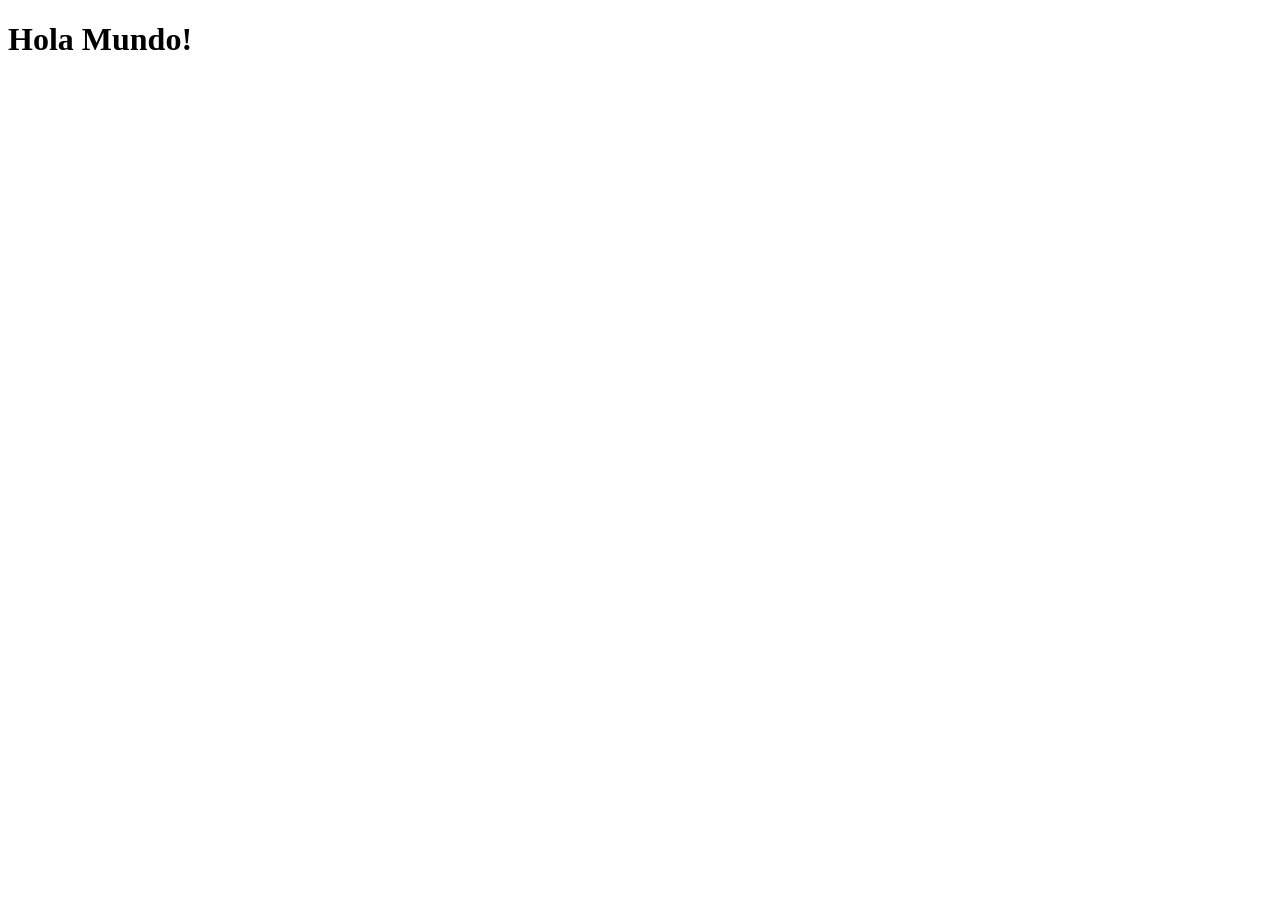
==== index.html @ d75fd7ec "primer commit" ====
<!doctype html>
<html lang="en">
  <head>
    <meta charset="UTF-8" />
    <meta name="viewport" content="width=device-width, initial-scale=1.0" />
    <title>Actividad 2</title>
  </head>
  <body>
    <header>
      <h1>Hola Mundo!</h1>
    </header>
  </body>
</html>
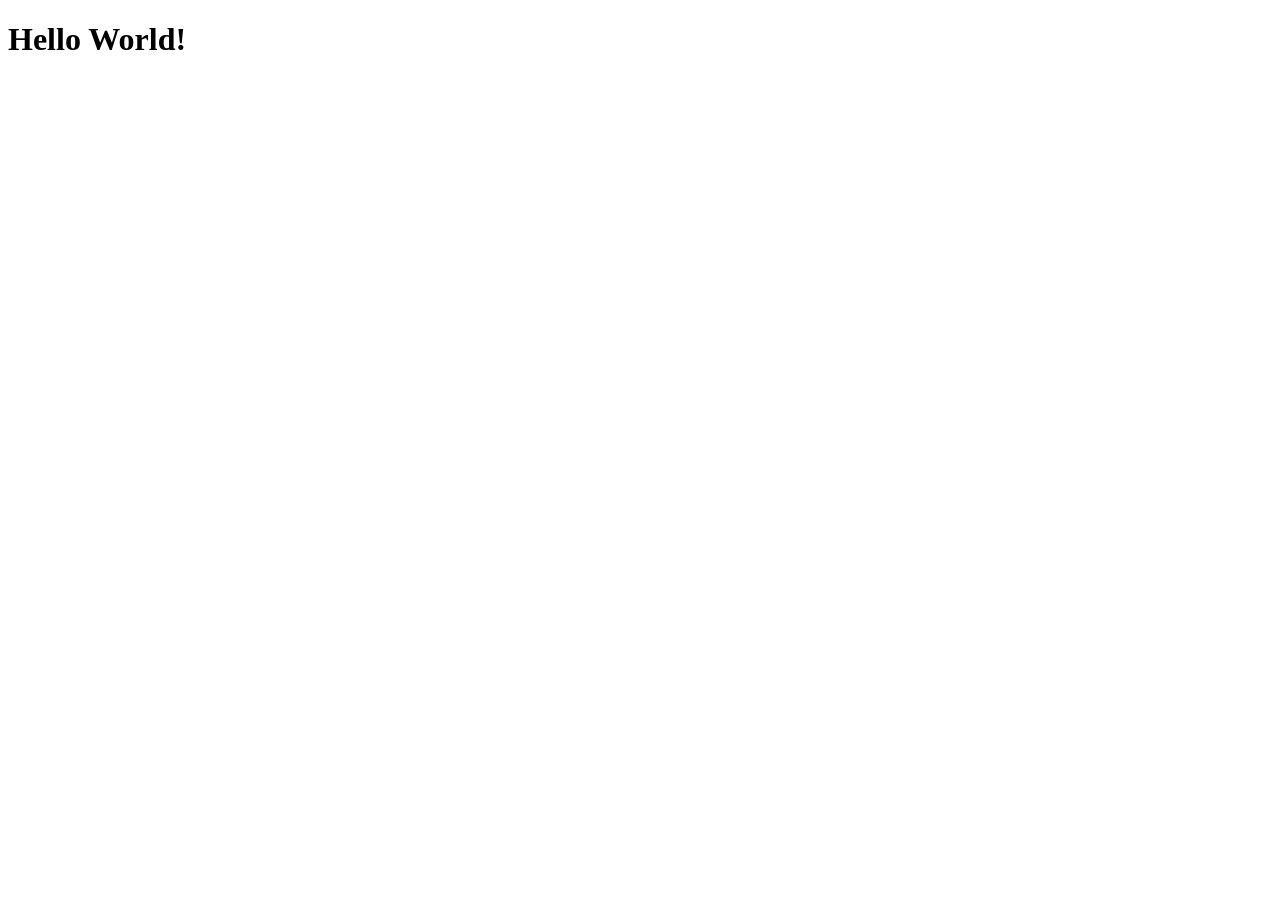
==== commit 1584d2ba: "Change greeting from 'Hola Mundo!' to 'Hello World!'" ====
--- a/index.html
+++ b/index.html
@@ -7,7 +7,7 @@
   </head>
   <body>
     <header>
-      <h1>Hola Mundo!</h1>
+      <h1>Hello World!</h1>
     </header>
   </body>
 </html>
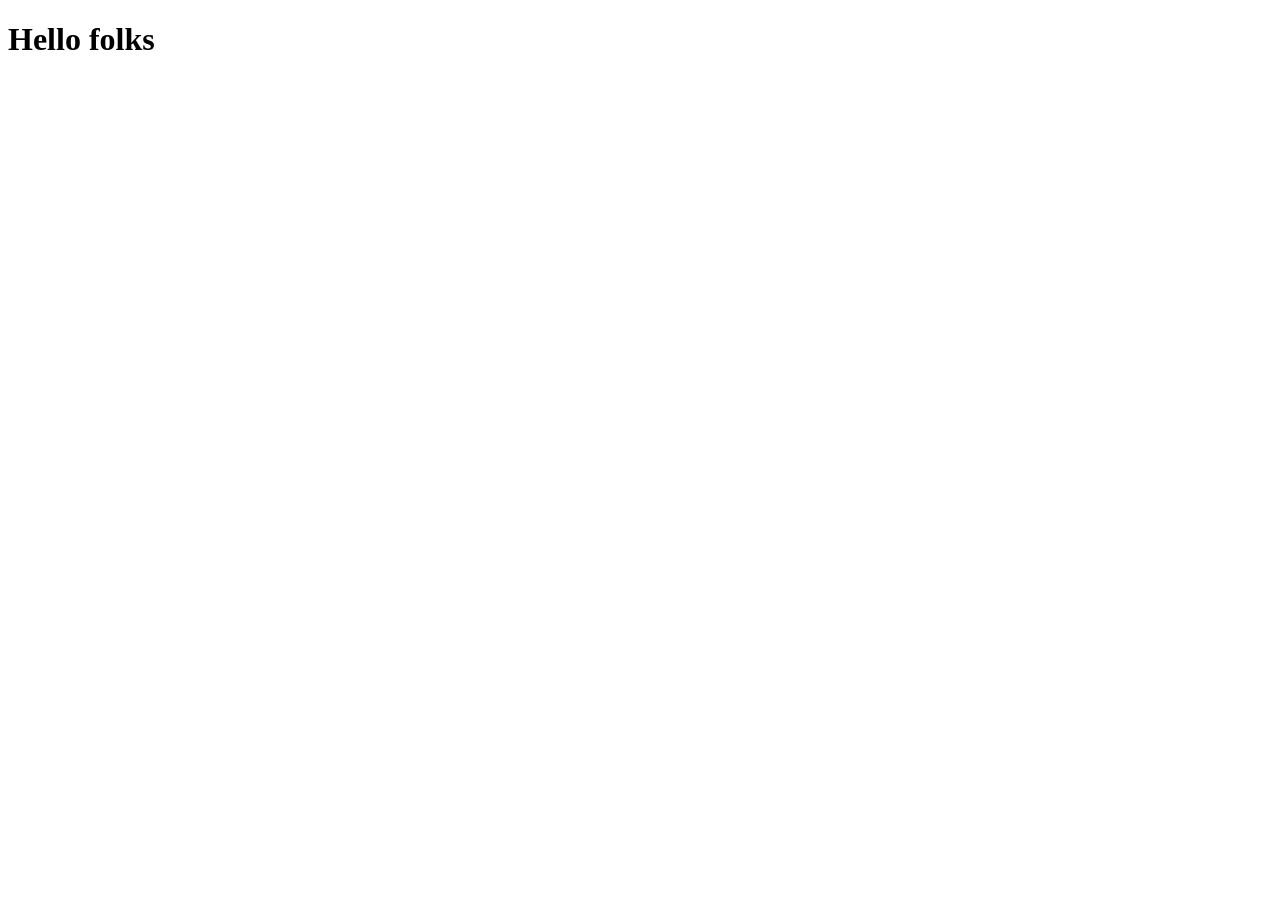
==== commit 40f0db2a: "cambio en h1" ====
--- a/index.html
+++ b/index.html
@@ -7,7 +7,7 @@
   </head>
   <body>
     <header>
-      <h1>Hello World!</h1>
+      <h1>Hello folks</h1>
     </header>
   </body>
 </html>
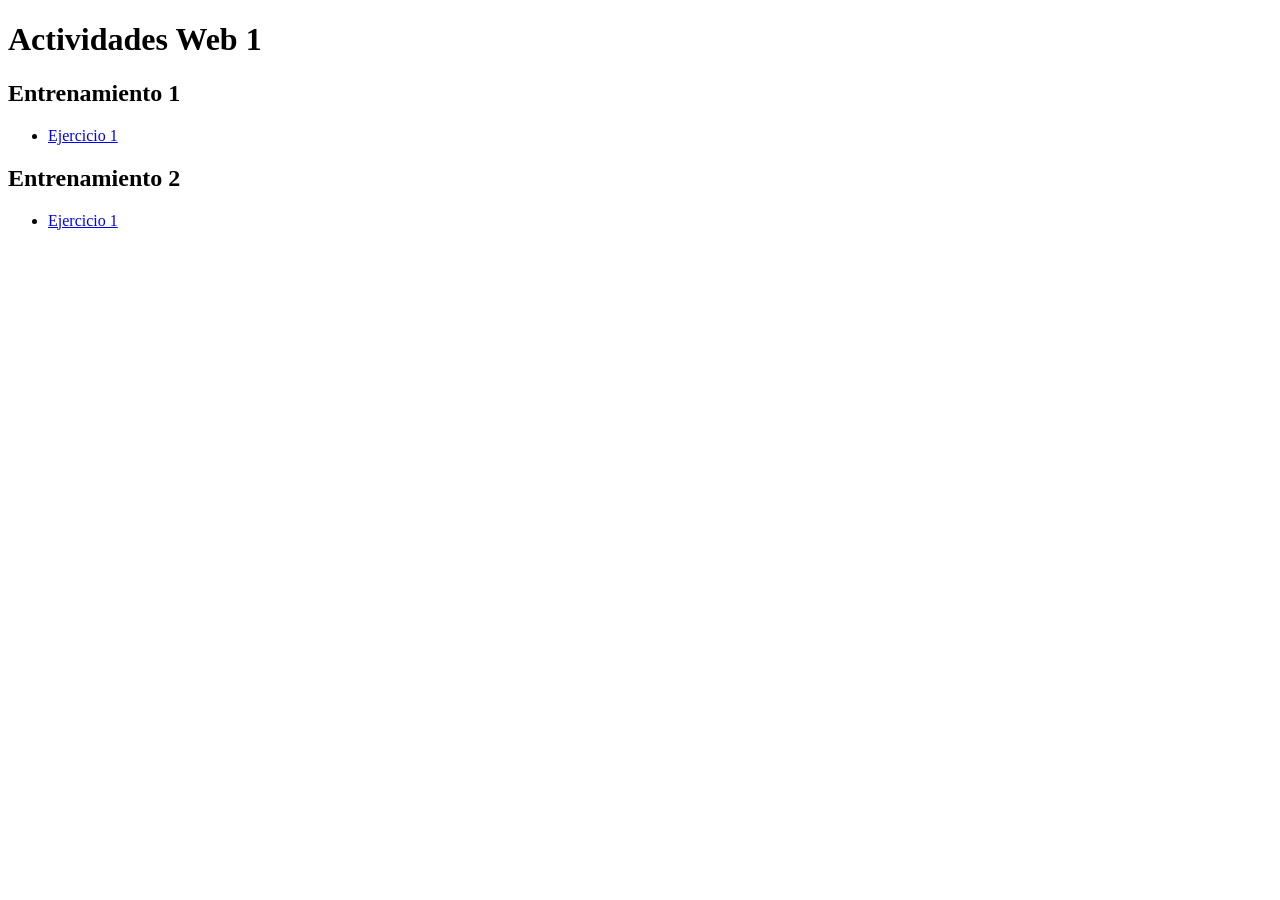
==== commit b9f3928e: "se agrego la carpeta de entenamiento 2 con los ejercicios del entrenamiento 1 hasta poder hacer el e" ====
--- a/index.html
+++ b/index.html
@@ -3,11 +3,23 @@
   <head>
     <meta charset="UTF-8" />
     <meta name="viewport" content="width=device-width, initial-scale=1.0" />
-    <title>Actividad 2</title>
+    <title>Actividades Web 1</title>
   </head>
   <body>
     <header>
-      <h1>Hello folks</h1>
+      <h1>Actividades Web 1</h1>
+      <h2>Entrenamiento 1</h2>
+      <ul>
+        <li>
+          <a href="./entrenamiento_01/ejercicio_1/index.html">Ejercicio 1</a>
+        </li>
+      </ul>
+      <h2>Entrenamiento 2</h2>
+      <ul>
+        <li>
+          <a href="./entrenamiento_02/ejercicio_1/index.html">Ejercicio 1</a>
+        </li>
+      </ul>
     </header>
   </body>
 </html>
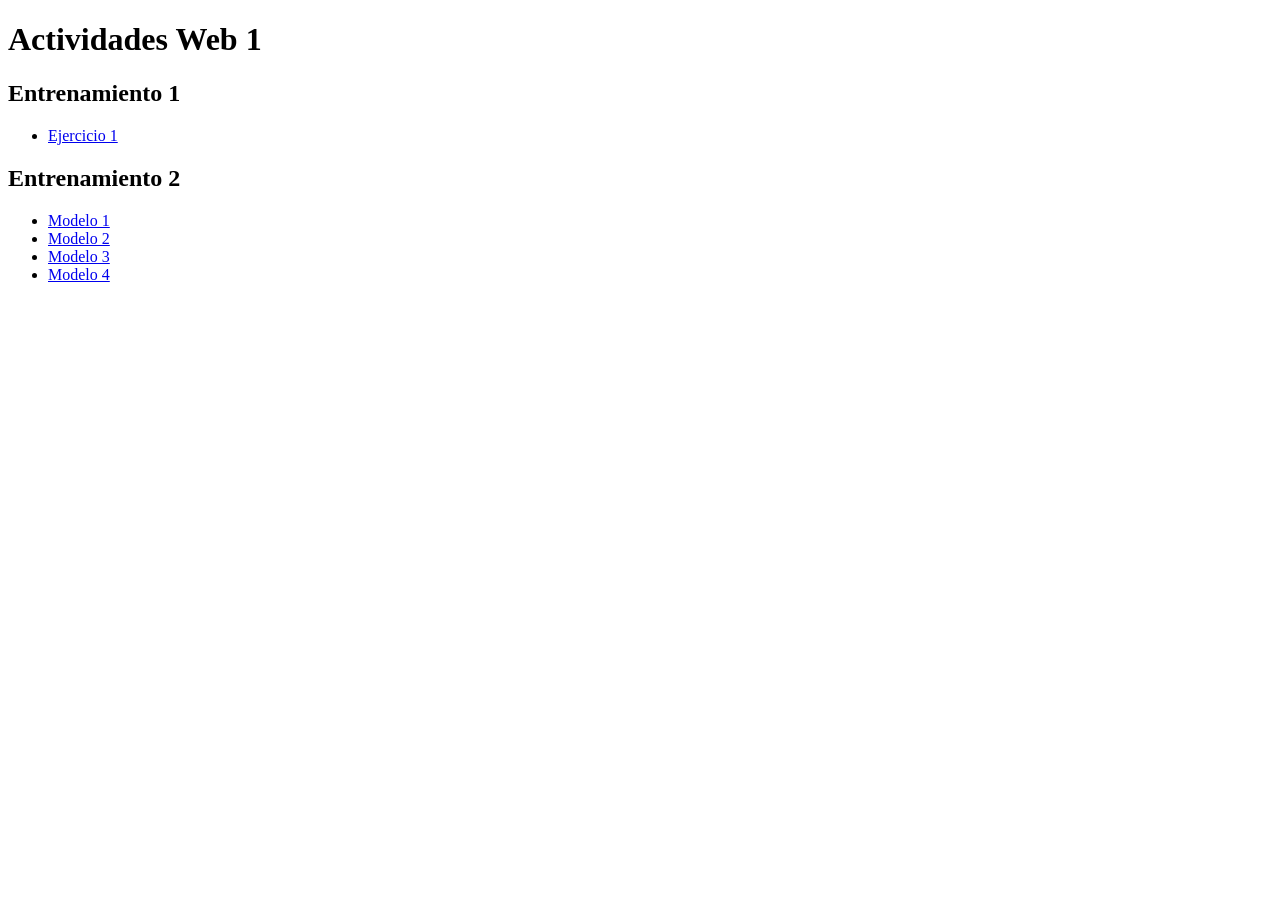
==== commit 92ba8c4c: "entrenamiento_2" ====
--- a/index.html
+++ b/index.html
@@ -17,8 +17,19 @@
       <h2>Entrenamiento 2</h2>
       <ul>
         <li>
-          <a href="./entrenamiento_02/ejercicio_1/index.html">Ejercicio 1</a>
+          <a href="./entrenamiento_02/modelo_1/index.html">Modelo 1</a>
         </li>
+        <li>
+          <a href="./entrenamiento_02/modelo_2/index.html">Modelo 2</a>
+        </li>
+        <li>
+          <a href="./entrenamiento_02/modelo_3/index.html">Modelo 3</a>
+        </li>
+        <li>
+          <a href="./entrenamiento_02/modelo_4/index.html">Modelo 4</a>
+        </li>
+
+
       </ul>
     </header>
   </body>
